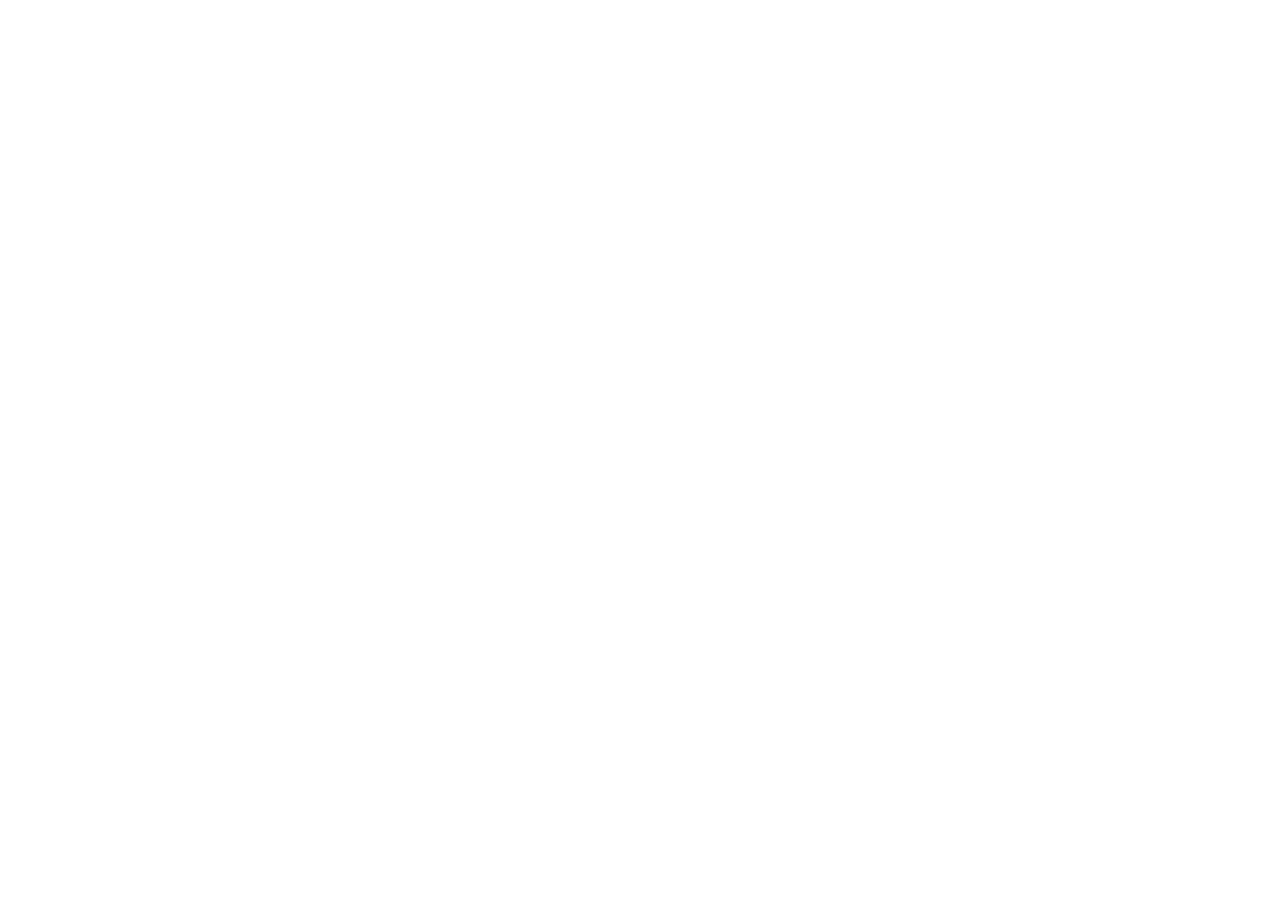
==== index.html @ e1d3e2a2 "Create boilerplate html file with code" ====
<!DOCTYPE html>
<html lang="en">
<head>
    <meta charset="UTF-8">
    <meta name="viewport" content="width=device-width, initial-scale=1.0">
    <title>Document</title>
</head>
<body>
    
</body>
</html>
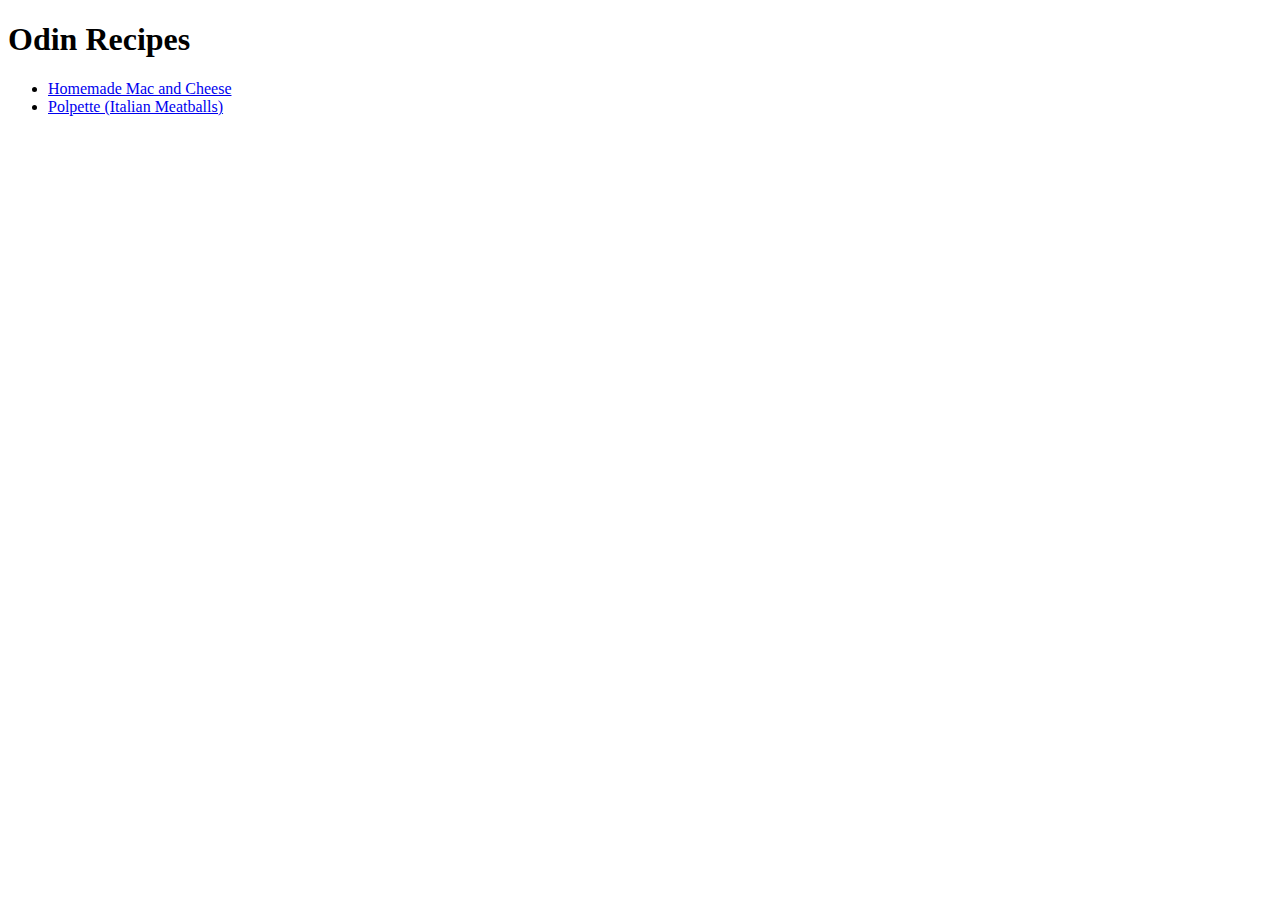
==== commit e3871a0e: "Added meatball ingredients and image" ====
--- a/index.html
+++ b/index.html
@@ -3,9 +3,14 @@
 <head>
     <meta charset="UTF-8">
     <meta name="viewport" content="width=device-width, initial-scale=1.0">
-    <title>Document</title>
+    <title>Odin Recipes</title>
 </head>
 <body>
+    <h1>Odin Recipes</h1>
+    <ul>
+        <li><a href="recipes/mac_and_cheese.html">Homemade Mac and Cheese</a></li>
+        <li><a href="recipes/meatballs.html">Polpette (Italian Meatballs)</a></li>
+    </ul>
     
 </body>
 </html>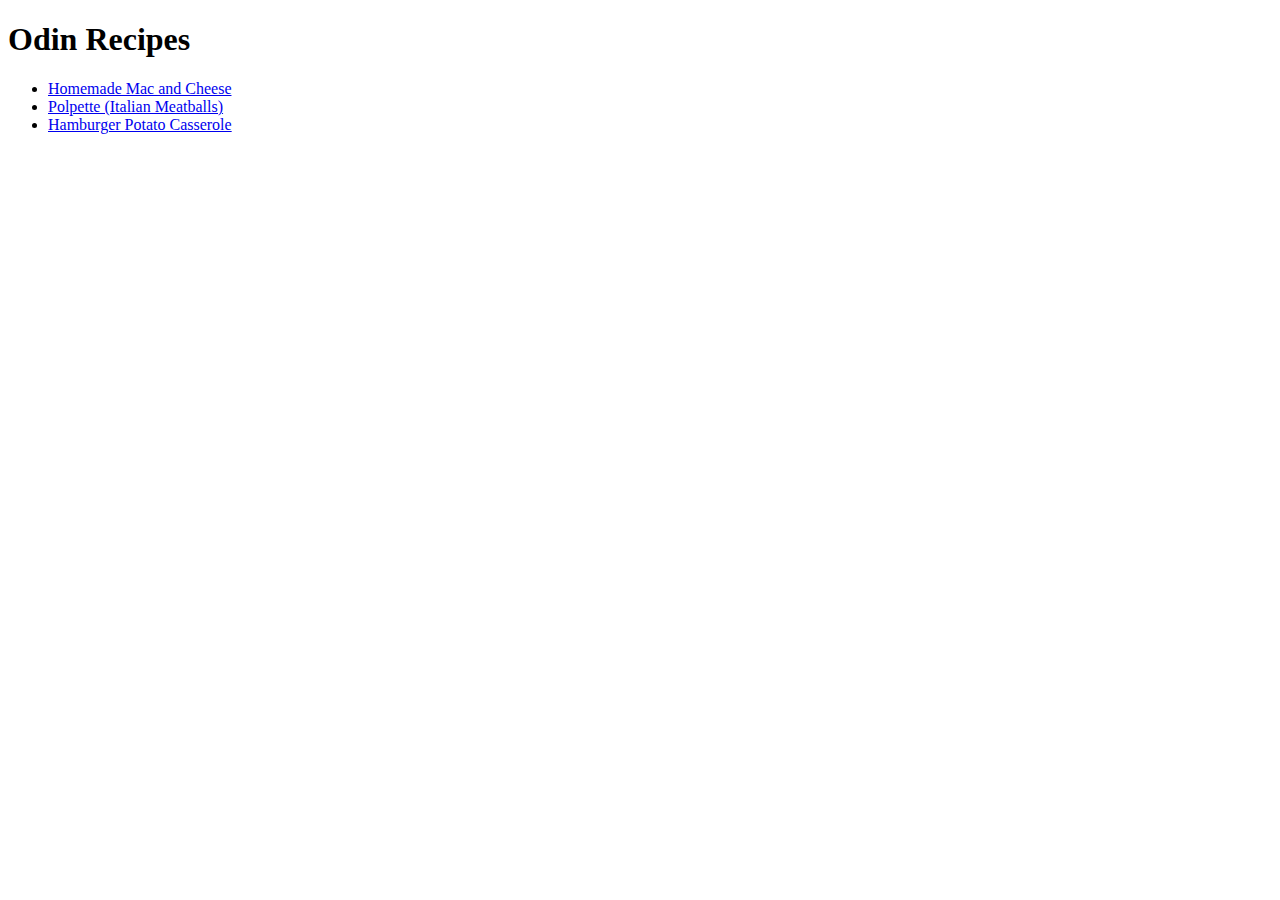
==== commit c28b5963: "Add hamburger and potato casserole recipe and img" ====
--- a/index.html
+++ b/index.html
@@ -10,6 +10,7 @@
     <ul>
         <li><a href="recipes/mac_and_cheese.html">Homemade Mac and Cheese</a></li>
         <li><a href="recipes/meatballs.html">Polpette (Italian Meatballs)</a></li>
+        <li><a href="recipes/hamburger_potato_casserole.html">Hamburger Potato Casserole</a></li>
     </ul>
     
 </body>
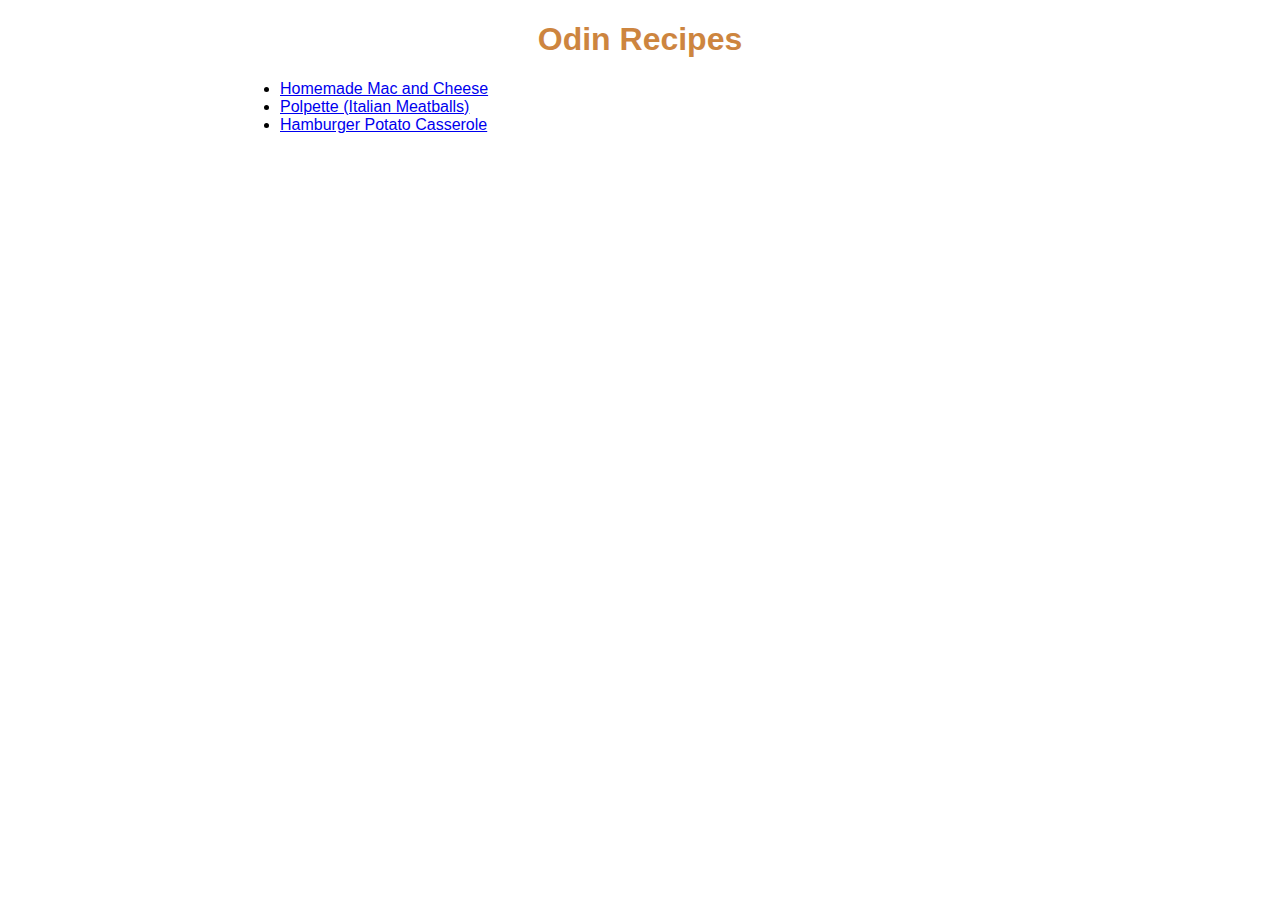
==== commit fe37856b: "Added CSS styling to recipes page." ====
--- a/index.html
+++ b/index.html
@@ -4,6 +4,7 @@
     <meta charset="UTF-8">
     <meta name="viewport" content="width=device-width, initial-scale=1.0">
     <title>Odin Recipes</title>
+    <link rel="stylesheet" href="style.css">
 </head>
 <body>
     <h1>Odin Recipes</h1>
--- a/style.css
+++ b/style.css
@@ -0,0 +1,54 @@
+* {
+    font-family: Helvetica, "Times New Roman", sans-serif;
+}
+
+html {
+    box-sizing: border-box;
+  }
+
+  *,
+  *::before,
+  *::after {
+    box-sizing: inherit;
+  }
+
+h1 {
+    text-align: center;
+    color: peru;
+    font-weight: bold;
+}
+
+h2 {
+    color:chocolate;
+    text-align: center;
+}
+
+img {
+    width: 50%;
+    display: block;
+    margin-left: auto;
+    margin-right: auto;
+    margin-bottom: 10px;
+}
+
+p {
+    text-align: center;
+    max-width: 800px;
+    margin: 0 auto;
+}
+
+.homepage {
+    text-align: center;
+    display:block;
+}
+
+ul {
+    max-width: 800px;
+    margin: 0 auto;
+}
+
+ol {
+    max-width: 800px;
+    margin: 0 auto;
+    margin-bottom: 10px;
+}